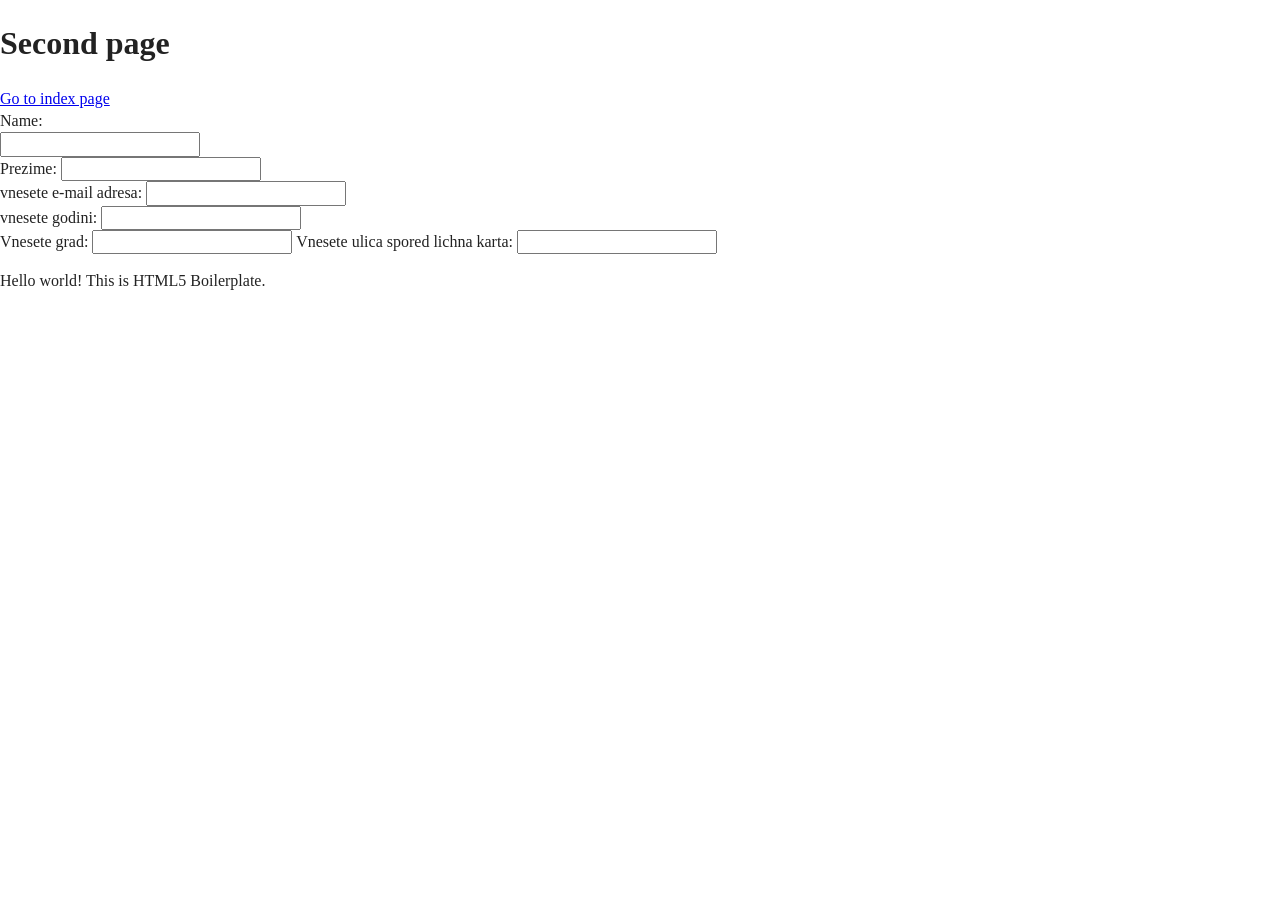
==== second.html @ 93d8f0f3 "label_i_input" ====
<!DOCTYPE html>
<html class="no-js" lang="">
  <head>
    <meta charset="utf-8" />
    <title>Zoran Ristovski portfolio</title>
    <meta name="description" content="" />
    <meta name="viewport" content="width=device-width, initial-scale=1" />

    <meta property="og:title" content="" />
    <meta property="og:type" content="" />
    <meta property="og:url" content="" />
    <meta property="og:image" content="" />

    <link rel="manifest" href="site.webmanifest" />
    <link rel="apple-touch-icon" href="icon.png" />
    <!-- Place favicon.ico in the root directory -->

    <link rel="stylesheet" href="css/normalize.css" />
    <link rel="stylesheet" href="css/main.css" />

    <meta name="theme-color" content="#fafafa" />
  </head>

  <body>
    <!-- Add your site or application content here -->
    <header>
      <h1>Second page</h1>
      <a href="/">Go to index page</a>
    </header>
    <main>
      <form>
        <label>Name:</label><br />
        <input type="text" />
      </form>
      <form>
        <label>Prezime:</label>
        <input type="text" />
      </form>
      <form>
        <label>vnesete e-mail adresa:</label>
        <input type="text" />
      </form>
      <form>
        <label>vnesete godini:</label>
        <input type="text" />
      </form>
      <form>
        <label>Vnesete grad:</label>
        <input type="text />"
      </form>
      <form>
        <label for="name">Vnesete ulica spored lichna karta:</label>
        <input type="text" id="name" name="first_name" /><br />
      </form>
    </main>
    <footer></footer>

    <p>Hello world! This is HTML5 Boilerplate.</p>
    <script src="js/vendor/modernizr-3.11.2.min.js"></script>
    <script src="js/plugins.js"></script>
    <script src="js/main.js"></script>

    <!-- Google Analytics: change UA-XXXXX-Y to be your site's ID. -->
    <script>
      window.ga = function () {
        ga.q.push(arguments);
      };
      ga.q = [];
      ga.l = +new Date();
      ga("create", "UA-XXXXX-Y", "auto");
      ga("set", "anonymizeIp", true);
      ga("set", "transport", "beacon");
      ga("send", "pageview");
    </script>
    <script src="https://www.google-analytics.com/analytics.js" async></script>
  </body>
</html>
---- css/main.css ----
/*! HTML5 Boilerplate v8.0.0 | MIT License | https://html5boilerplate.com/ */

/* main.css 2.1.0 | MIT License | https://github.com/h5bp/main.css#readme */
/*
 * What follows is the result of much research on cross-browser styling.
 * Credit left inline and big thanks to Nicolas Gallagher, Jonathan Neal,
 * Kroc Camen, and the H5BP dev community and team.
 */

/* ==========================================================================
   Base styles: opinionated defaults
   ========================================================================== */

html {
  color: #222;
  font-size: 1em;
  line-height: 1.4;
}

/*
 * Remove text-shadow in selection highlight:
 * https://twitter.com/miketaylr/status/12228805301
 *
 * Vendor-prefixed and regular ::selection selectors cannot be combined:
 * https://stackoverflow.com/a/16982510/7133471
 *
 * Customize the background color to match your design.
 */

::-moz-selection {
  background: #b3d4fc;
  text-shadow: none;
}

::selection {
  background: #b3d4fc;
  text-shadow: none;
}

/*
 * A better looking default horizontal rule
 */

hr {
  display: block;
  height: 1px;
  border: 0;
  border-top: 1px solid #ccc;
  margin: 1em 0;
  padding: 0;
}

/*
 * Remove the gap between audio, canvas, iframes,
 * images, videos and the bottom of their containers:
 * https://github.com/h5bp/html5-boilerplate/issues/440
 */

audio,
canvas,
iframe,
img,
svg,
video {
  vertical-align: middle;
}

/*
 * Remove default fieldset styles.
 */

fieldset {
  border: 0;
  margin: 0;
  padding: 0;
}

/*
 * Allow only vertical resizing of textareas.
 */

textarea {
  resize: vertical;
}

/* ==========================================================================
   Author's custom styles
   ========================================================================== */

/* ==========================================================================
   Helper classes
   ========================================================================== */

/*
 * Hide visually and from screen readers
 */

.hidden,
[hidden] {
  display: none !important;
}

/*
 * Hide only visually, but have it available for screen readers:
 * https://snook.ca/archives/html_and_css/hiding-content-for-accessibility
 *
 * 1. For long content, line feeds are not interpreted as spaces and small width
 *    causes content to wrap 1 word per line:
 *    https://medium.com/@jessebeach/beware-smushed-off-screen-accessible-text-5952a4c2cbfe
 */

.sr-only {
  border: 0;
  clip: rect(0, 0, 0, 0);
  height: 1px;
  margin: -1px;
  overflow: hidden;
  padding: 0;
  position: absolute;
  white-space: nowrap;
  width: 1px;
  /* 1 */
}

/*
 * Extends the .sr-only class to allow the element
 * to be focusable when navigated to via the keyboard:
 * https://www.drupal.org/node/897638
 */

.sr-only.focusable:active,
.sr-only.focusable:focus {
  clip: auto;
  height: auto;
  margin: 0;
  overflow: visible;
  position: static;
  white-space: inherit;
  width: auto;
}

/*
 * Hide visually and from screen readers, but maintain layout
 */

.invisible {
  visibility: hidden;
}

/*
 * Clearfix: contain floats
 *
 * For modern browsers
 * 1. The space content is one way to avoid an Opera bug when the
 *    `contenteditable` attribute is included anywhere else in the document.
 *    Otherwise it causes space to appear at the top and bottom of elements
 *    that receive the `clearfix` class.
 * 2. The use of `table` rather than `block` is only necessary if using
 *    `:before` to contain the top-margins of child elements.
 */

.clearfix::before,
.clearfix::after {
  content: " ";
  display: table;
}

.clearfix::after {
  clear: both;
}

/* ==========================================================================
   EXAMPLE Media Queries for Responsive Design.
   These examples override the primary ('mobile first') styles.
   Modify as content requires.
   ========================================================================== */

@media only screen and (min-width: 35em) {
  /* Style adjustments for viewports that meet the condition */
}

@media print,
  (-webkit-min-device-pixel-ratio: 1.25),
  (min-resolution: 1.25dppx),
  (min-resolution: 120dpi) {
  /* Style adjustments for high resolution devices */
}

/* ==========================================================================
   Print styles.
   Inlined to avoid the additional HTTP request:
   https://www.phpied.com/delay-loading-your-print-css/
   ========================================================================== */

@media print {
  *,
  *::before,
  *::after {
    background: #fff !important;
    color: #000 !important;
    /* Black prints faster */
    box-shadow: none !important;
    text-shadow: none !important;
  }

  a,
  a:visited {
    text-decoration: underline;
  }

  a[href]::after {
    content: " (" attr(href) ")";
  }

  abbr[title]::after {
    content: " (" attr(title) ")";
  }

  /*
   * Don't show links that are fragment identifiers,
   * or use the `javascript:` pseudo protocol
   */
  a[href^="#"]::after,
  a[href^="javascript:"]::after {
    content: "";
  }

  pre {
    white-space: pre-wrap !important;
  }

  pre,
  blockquote {
    border: 1px solid #999;
    page-break-inside: avoid;
  }

  /*
   * Printing Tables:
   * https://web.archive.org/web/20180815150934/http://css-discuss.incutio.com/wiki/Printing_Tables
   */
  thead {
    display: table-header-group;
  }

  tr,
  img {
    page-break-inside: avoid;
  }

  p,
  h2,
  h3 {
    orphans: 3;
    widows: 3;
  }

  h2,
  h3 {
    page-break-after: avoid;
  }
}
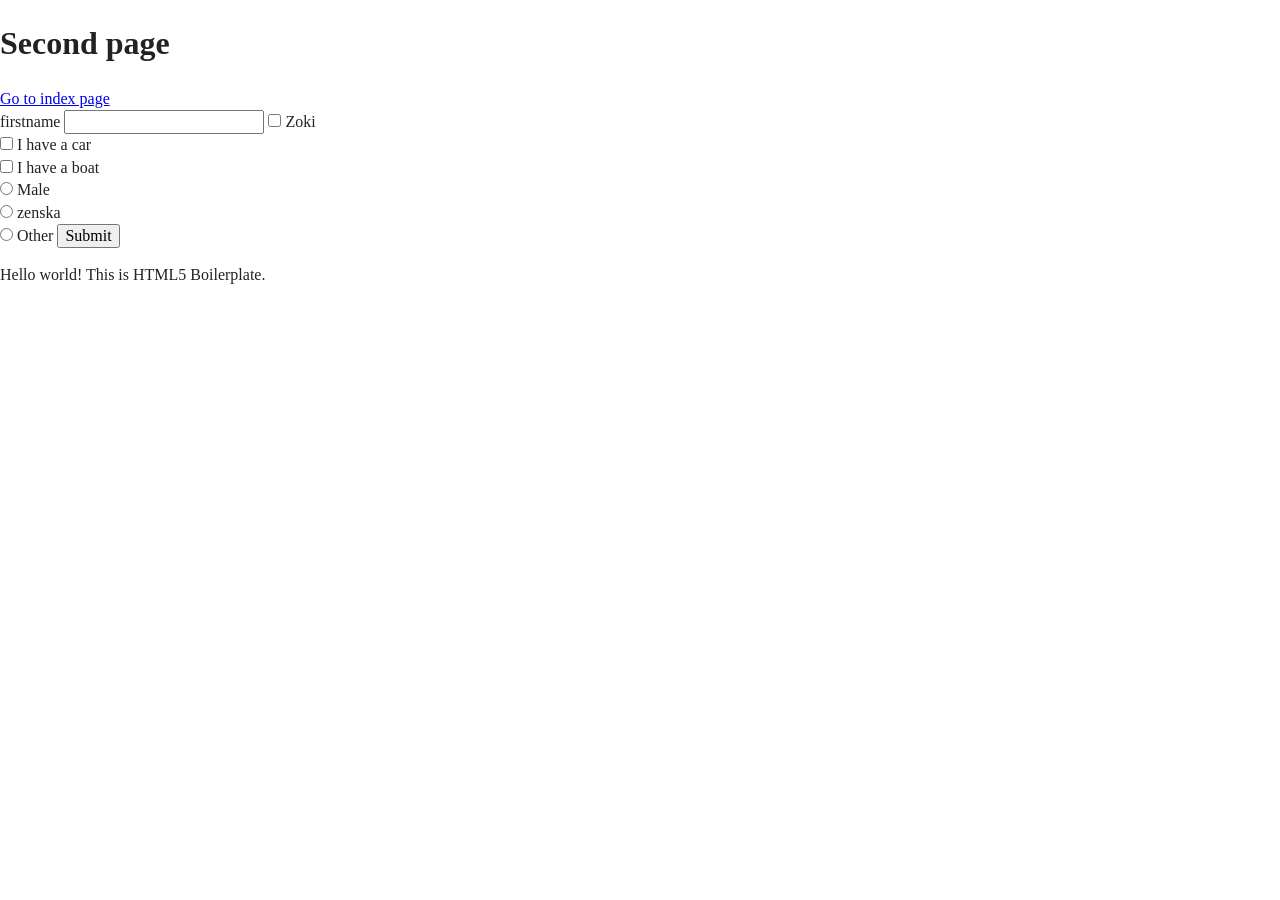
==== commit 303e9190: "novi-input-komandi" ====
--- a/second.html
+++ b/second.html
@@ -28,30 +28,29 @@
       <a href="/">Go to index page</a>
     </header>
     <main>
-      <form>
-        <label>Name:</label><br />
-        <input type="text" />
+      <form id="first-form">
+        <label for="name">firstname</label>
+        <input type="text" id="name" name="firstname" />
+        <input type="checkbox" id="vehicle1" name="vehicle1" value="Bike" />
+        <label for="vehicle1"> Zoki</label><br />
+        <input type="checkbox" id="vehicle2" name="vehicle2" value="Car" />
+        <label for="vehicle2"> I have a car</label><br />
+        <input type="checkbox" id="vehicle3" name="vehicle3" value="Boat" />
+        <label for="vehicle3"> I have a boat</label><br />
+        <input type="radio" id="male" name="gender" value="male" />
+        <label for="male">Male</label><br />
+        <input type="radio" id="female" name="gender" value="female" />
+        <label for="female">zenska</label><br />
+        <input type="radio" id="other" name="gender" value="other" />
+        <label for="other">Other</label>
+        <input
+          type="hidden"
+          name="hidden_field"
+          value="value of hidden field"
+        />
+        <input type="submit" value="Submit" />
       </form>
-      <form>
-        <label>Prezime:</label>
-        <input type="text" />
-      </form>
-      <form>
-        <label>vnesete e-mail adresa:</label>
-        <input type="text" />
-      </form>
-      <form>
-        <label>vnesete godini:</label>
-        <input type="text" />
-      </form>
-      <form>
-        <label>Vnesete grad:</label>
-        <input type="text />"
-      </form>
-      <form>
-        <label for="name">Vnesete ulica spored lichna karta:</label>
-        <input type="text" id="name" name="first_name" /><br />
-      </form>
+      <pre id="preview"></pre>
     </main>
     <footer></footer>
 
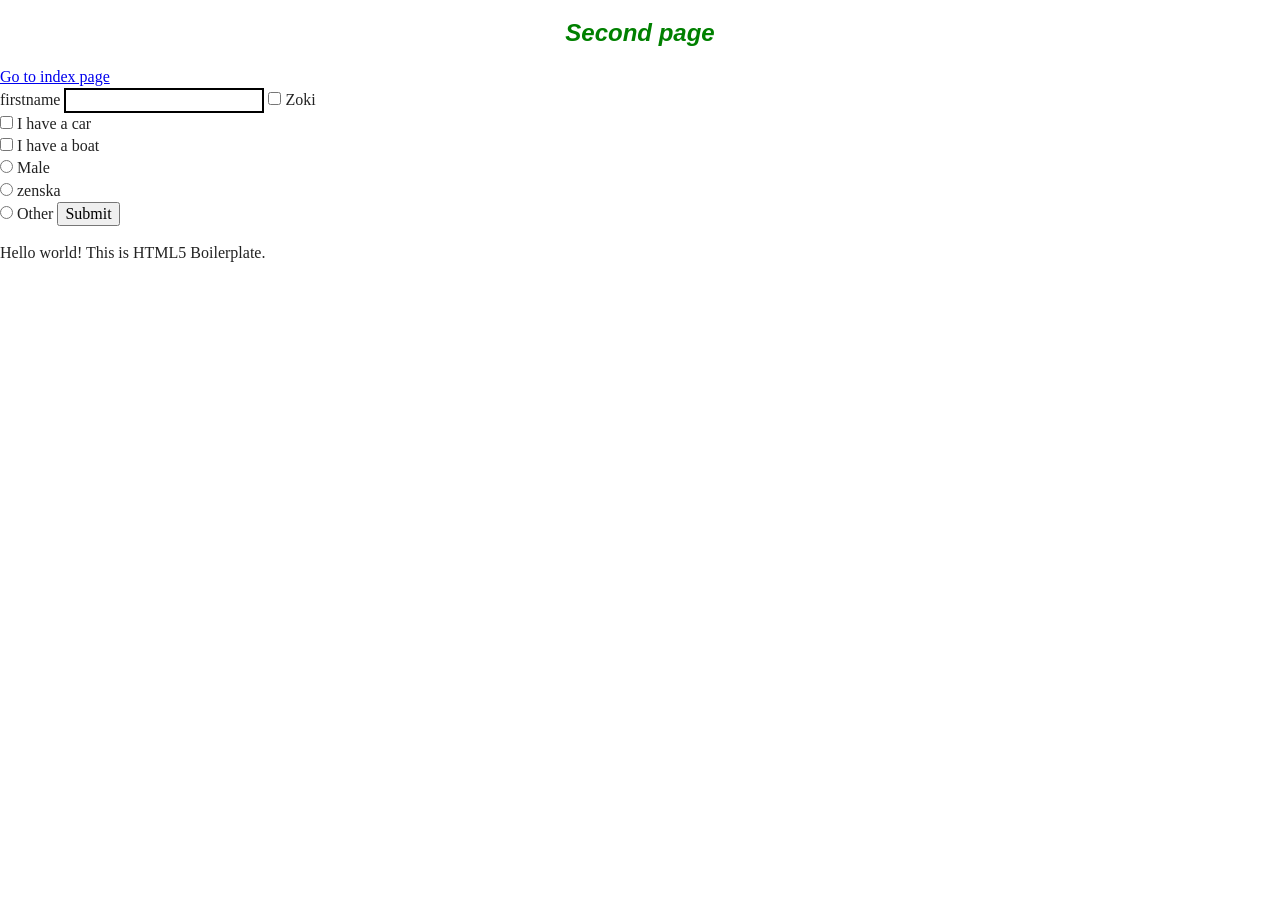
==== commit 9e7bd91f: "selektori_i_psevdo_selektori" ====
--- a/second.html
+++ b/second.html
@@ -17,6 +17,7 @@
 
     <link rel="stylesheet" href="css/normalize.css" />
     <link rel="stylesheet" href="css/main.css" />
+    <link rel="stylesheet" href="css/first.css" />
 
     <meta name="theme-color" content="#fafafa" />
   </head>
@@ -30,7 +31,7 @@
     <main>
       <form id="first-form">
         <label for="name">firstname</label>
-        <input type="text" id="name" name="firstname" />
+        <input type="text" id="name" name="firstname" required />
         <input type="checkbox" id="vehicle1" name="vehicle1" value="Bike" />
         <label for="vehicle1"> Zoki</label><br />
         <input type="checkbox" id="vehicle2" name="vehicle2" value="Car" />
--- a/css/first.css
+++ b/css/first.css
@@ -0,0 +1,62 @@
+h1 {
+  text-align: center;
+  font-size: 24px;
+  color: green;
+  font-weight: bold;
+  font-style: italic;
+  font-family: "Franklin Gothic Medium", "Arial Narrow", Arial, sans-serif;
+  text-align: center;
+}
+
+h1 .inside {
+  color: brown;
+}
+
+h1.inside {
+  color: aqua;
+}
+
+h1 .inside .double-inside {
+  color: grey;
+}
+
+/* a:hover {
+  font-weight: bold;
+} */
+
+a:active {
+  font-weight: bold;
+}
+
+input:required {
+  border: 2px solid;
+}
+
+/* h1.inside.double-inside {
+  color: aqua;
+} */
+
+#main a {
+  font-weight: bold;
+  color: deeppink;
+}
+
+.second {
+  color: red;
+}
+
+.first {
+  color: blue;
+}
+
+/* Komentar */
+#firstID {
+  color: yellow;
+}
+
+/* #secondID {
+  color: pink;
+} */
+
+/* Ctrl ? */
+/* 1:26 */
